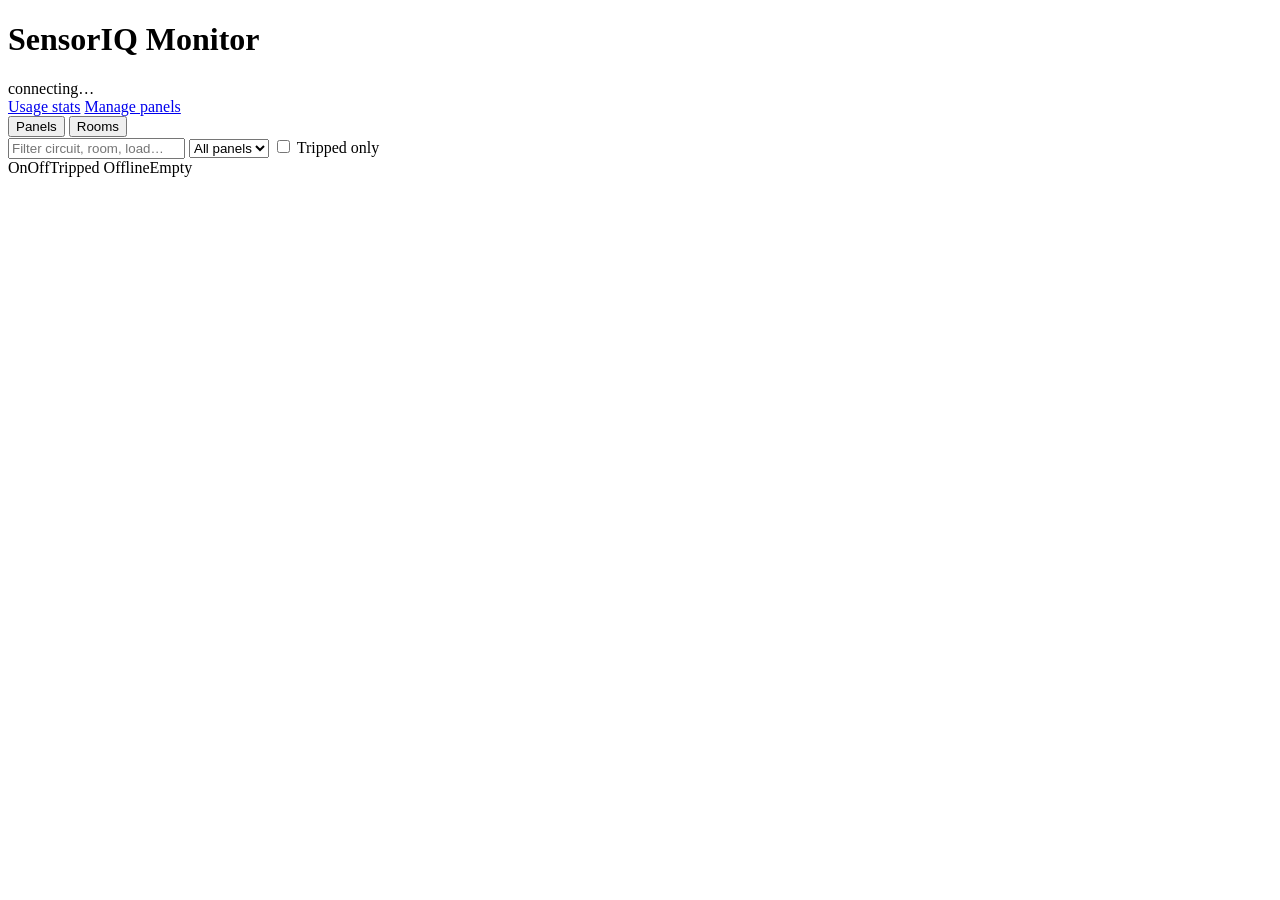
==== app/static/index.html @ 5a88bfec "initial commit" ====
<!doctype html>
<html lang="en">
<head>
  <meta charset="utf-8">
  <meta name="viewport" content="width=device-width, initial-scale=1">
  <title>SensorIQ Monitor</title>
  <link rel="stylesheet" href="/static/styles.css">
</head>
<body>
  <header class="top">
    <h1>SensorIQ Monitor</h1>
    <span class="pill" id="conn"><span class="dot"></span>connecting…</span>
    <span class="pill" id="grist" hidden></span>
    <nav>
      <span id="updated" class="muted"></span>
      <a href="/stats">Usage stats</a>
      <a href="/panels">Manage panels</a>
    </nav>
  </header>
  <main>
    <div id="banners"></div>
    <section class="stats" id="stats"></section>
    <div class="toolbar">
      <div class="tabs" role="tablist">
        <button data-view="panels" class="active">Panels</button>
        <button data-view="rooms">Rooms</button>
      </div>
      <input type="search" id="q" placeholder="Filter circuit, room, load…" aria-label="Filter">
      <select id="panelFilter" aria-label="Panel"><option value="">All panels</option></select>
      <label class="check"><input type="checkbox" id="trippedOnly"> Tripped only</label>
      <div class="legend">
        <span class="on">On</span><span class="off">Off</span><span class="tripped">Tripped</span>
        <span class="offline">Offline</span><span class="empty">Empty</span>
      </div>
    </div>
    <section id="view-panels" class="panels"></section>
    <section id="view-rooms" hidden></section>
  </main>
  <script src="/static/app.js"></script>
</body>
</html>
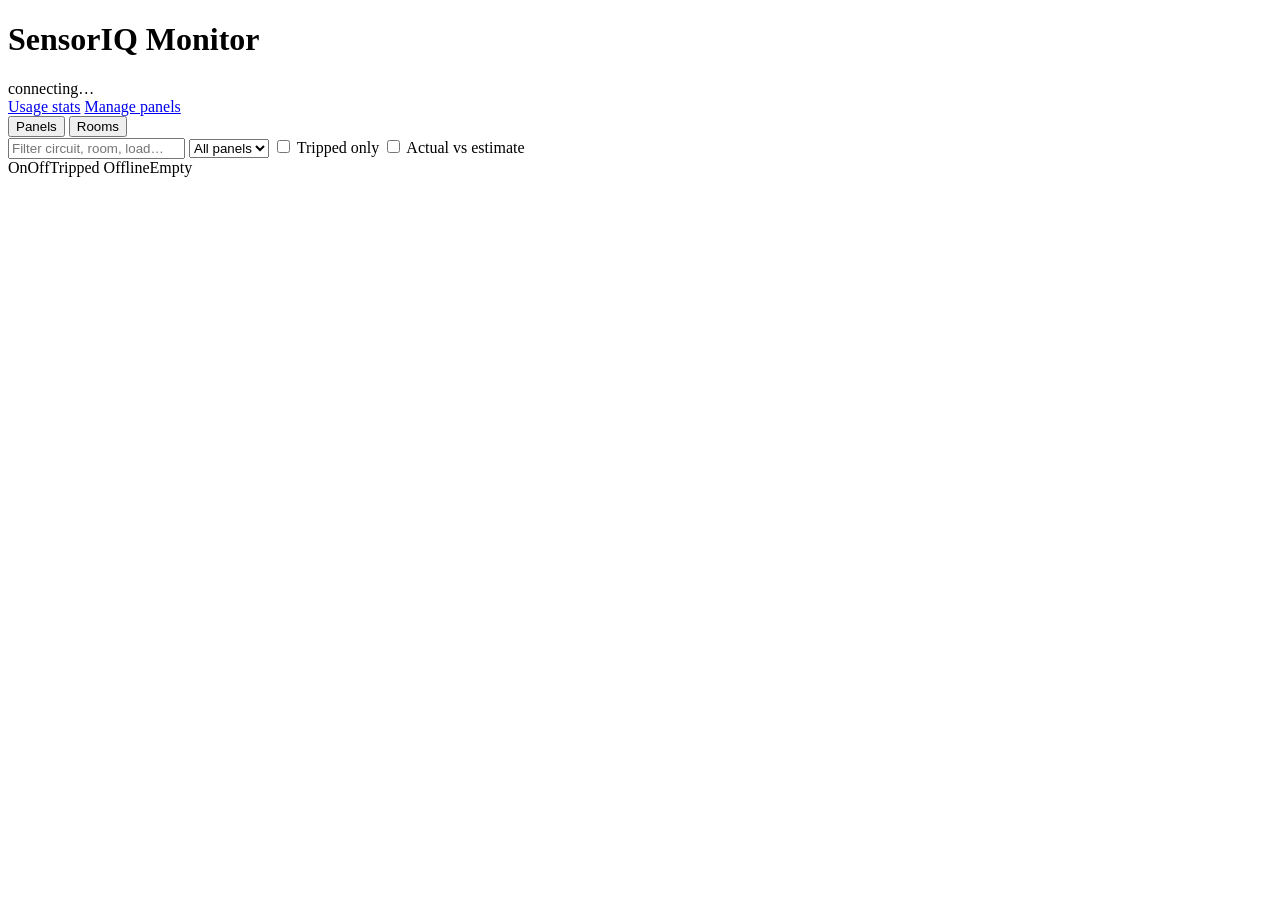
==== commit aa15f3f5: "power draw stats" ====
--- a/app/static/index.html
+++ b/app/static/index.html
@@ -28,13 +28,31 @@
       <input type="search" id="q" placeholder="Filter circuit, room, load…" aria-label="Filter">
       <select id="panelFilter" aria-label="Panel"><option value="">All panels</option></select>
       <label class="check"><input type="checkbox" id="trippedOnly"> Tripped only</label>
+      <label class="check" title="Show each circuit's actual watts against the fixture-schedule estimate (sum of fixture wattage in Grist)"><input type="checkbox" id="compareEst"> Actual vs estimate</label>
       <div class="legend">
         <span class="on">On</span><span class="off">Off</span><span class="tripped">Tripped</span>
         <span class="offline">Offline</span><span class="empty">Empty</span>
+        <span class="est-key" id="estKey" hidden>bar = actual ÷ estimate · <b>red</b> = 20%+ over</span>
       </div>
     </div>
     <section id="view-panels" class="panels"></section>
-    <section id="view-rooms" hidden></section>
+    <section id="view-rooms" hidden>
+      <div class="rooms-controls">
+        <label>Group by
+          <select id="roomGroup">
+            <option value="room">Served room</option>
+            <option value="anchor">Anchor</option>
+            <option value="location">Panel location</option>
+          </select>
+        </label>
+        <input type="search" id="roomQ" placeholder="Filter names…" aria-label="Filter groups by name">
+        <label class="check"><input type="checkbox" id="roomTrips"> Only with trips</label>
+        <label class="check"><input type="checkbox" id="roomIdle"> Hide idle</label>
+        <span class="muted" id="rooms-count"></span>
+      </div>
+      <div id="rooms-note"></div>
+      <div id="rooms-table"></div>
+    </section>
   </main>
   <script src="/static/app.js"></script>
 </body>
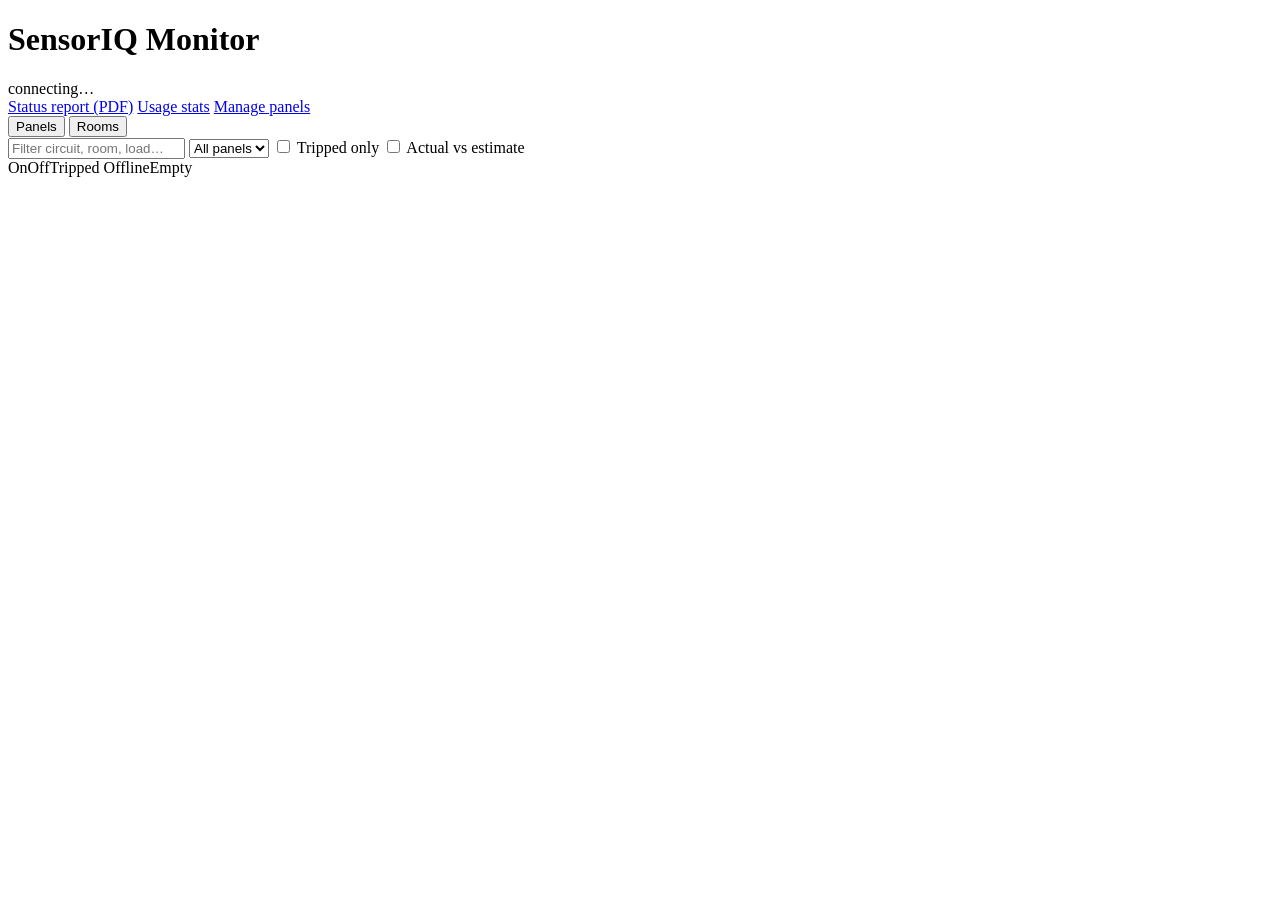
==== commit a2de98e2: "circuit report" ====
--- a/app/static/index.html
+++ b/app/static/index.html
@@ -13,6 +13,7 @@
     <span class="pill" id="grist" hidden></span>
     <nav>
       <span id="updated" class="muted"></span>
+      <a href="/api/report.pdf" id="reportLink" download>Status report (PDF)</a>
       <a href="/stats">Usage stats</a>
       <a href="/panels">Manage panels</a>
     </nav>
@@ -32,7 +33,7 @@
       <div class="legend">
         <span class="on">On</span><span class="off">Off</span><span class="tripped">Tripped</span>
         <span class="offline">Offline</span><span class="empty">Empty</span>
-        <span class="est-key" id="estKey" hidden>bar = actual ÷ estimate · <b>red</b> = 20%+ over</span>
+        <span class="est-key" id="estKey" hidden></span>
       </div>
     </div>
     <section id="view-panels" class="panels"></section>
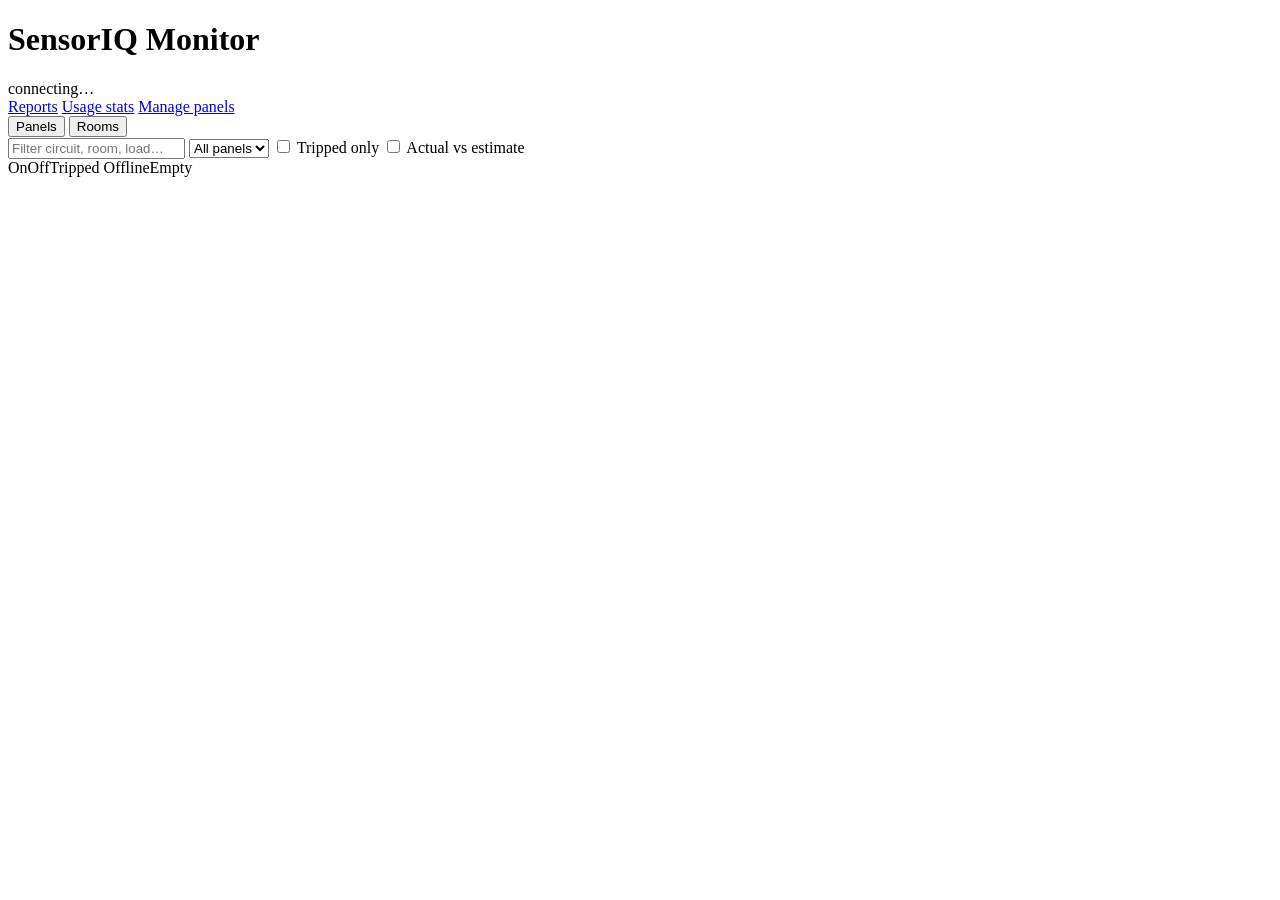
==== commit 84add418: "reporting updates" ====
--- a/app/static/index.html
+++ b/app/static/index.html
@@ -13,7 +13,7 @@
     <span class="pill" id="grist" hidden></span>
     <nav>
       <span id="updated" class="muted"></span>
-      <a href="/api/report.pdf" id="reportLink" download>Status report (PDF)</a>
+      <a href="/reports">Reports</a>
       <a href="/stats">Usage stats</a>
       <a href="/panels">Manage panels</a>
     </nav>
